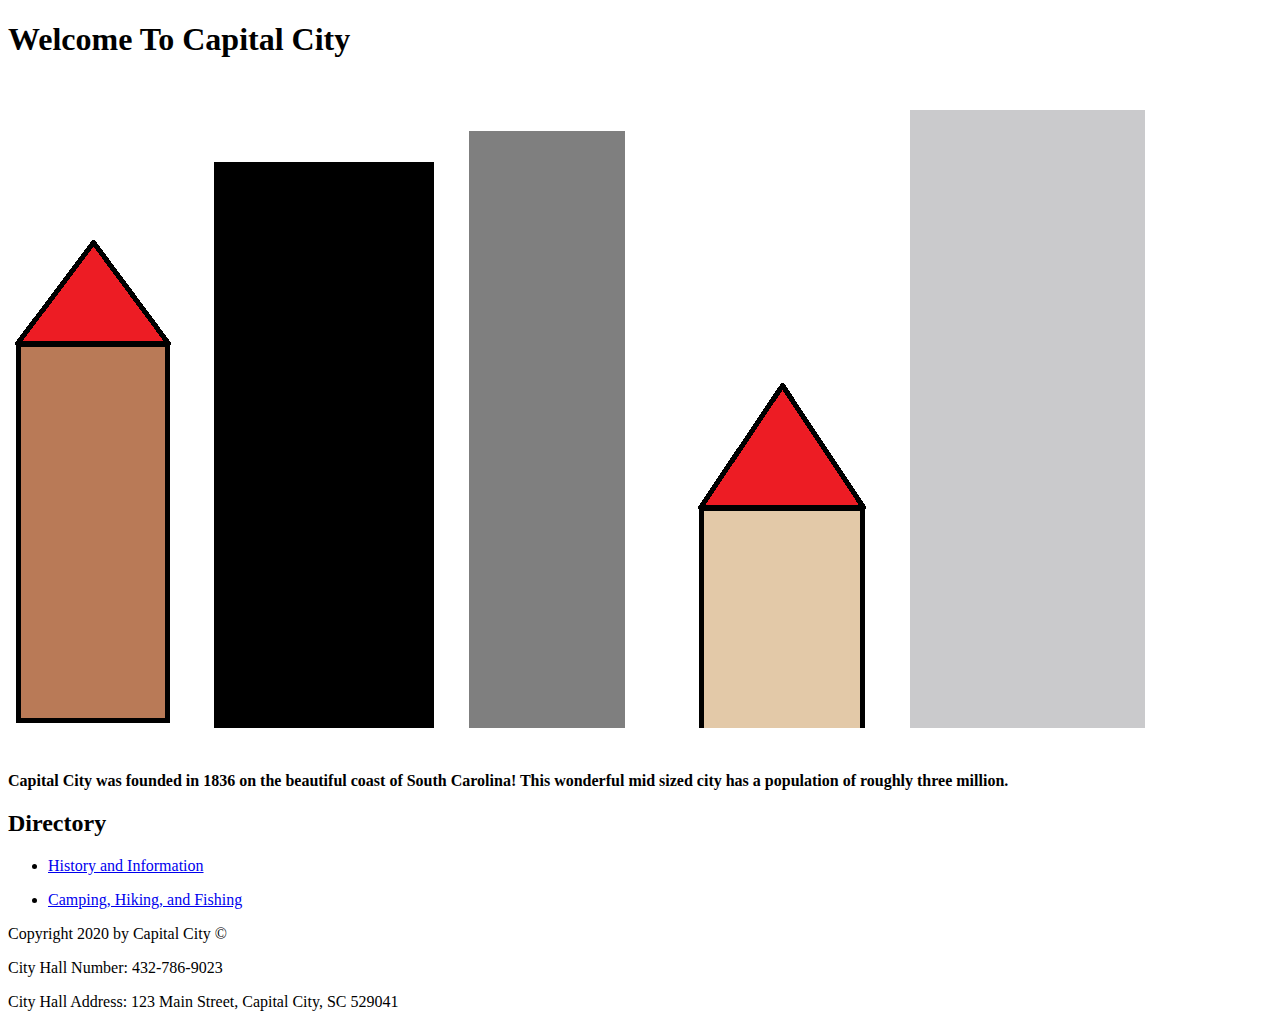
==== index.html @ 89031e3c "First check-in of project" ====
<!-- Andrew Wolff -->
<!DOCTYPE html>

<html lang="en">

<head>
	<meta charset="utf-g">
	<title>Welcome To Capital City</title>
</head>

<html>

	<body>
		<h1>Welcome To Capital City</h1>
		<img src="capitalcity.png"/>
		<P><b>Capital City was founded in 1836 on the beautiful coast of South Carolina! This wonderful mid sized city has a population of roughly three million.</b></P>

			<H2>Directory</H2>
<html>
	<body>
		<ul>
			<li><a href="about.html">History and Information</a></li>
		</ul>
	</body>
</html>

<html>
	<body>
		<ul>
			<li><a href="tourist.html">Camping, Hiking, and Fishing</a></li>
		</ul>
	</body>
</html>

		<footer>
			<p>Copyright 2020 by Capital City &copy;</p>
			<p>City Hall Number: 432-786-9023</p>
			<p>City Hall Address: 123 Main Street, Capital City, SC 529041</p>
		</footer>
	</body>

</html>
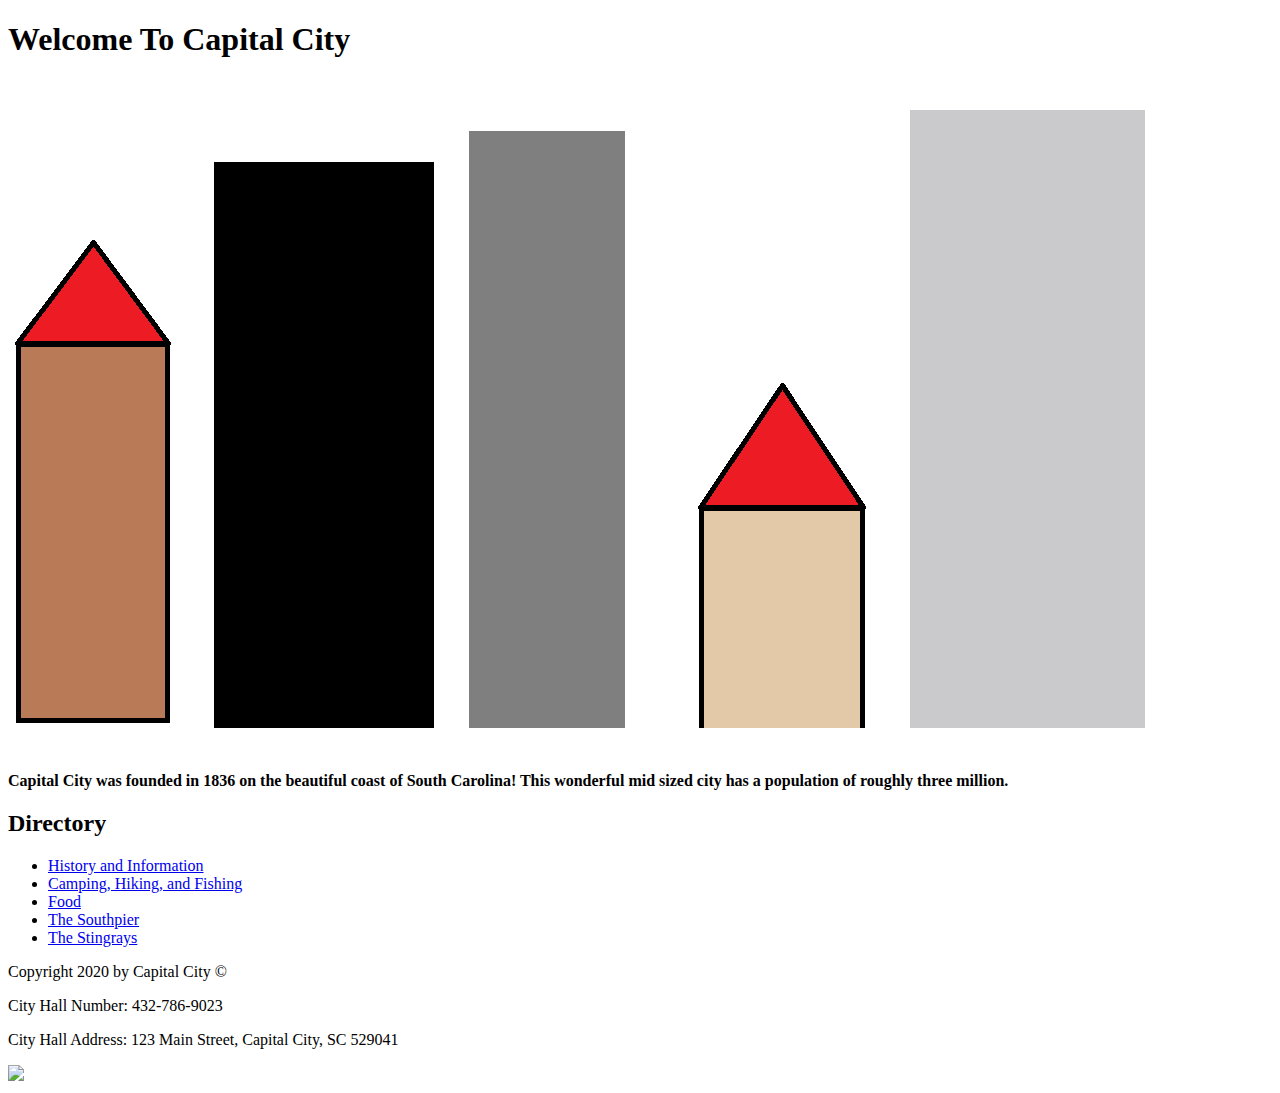
==== commit cbcdaa08: "same line change update" ====
--- a/index.html
+++ b/index.html
@@ -4,38 +4,34 @@
 <html lang="en">
 
 <head>
-	<meta charset="utf-g">
+	<meta charset="utf-8">
 	<title>Welcome To Capital City</title>
 </head>
-
-<html>
 
 	<body>
 		<h1>Welcome To Capital City</h1>
 		<img src="capitalcity.png"/>
 		<P><b>Capital City was founded in 1836 on the beautiful coast of South Carolina! This wonderful mid sized city has a population of roughly three million.</b></P>
 
-			<H2>Directory</H2>
-<html>
-	<body>
+
+		<h2>Directory</h2>
 		<ul>
 			<li><a href="about.html">History and Information</a></li>
+
+			<li><a href="tourist.html">Camping, Hiking, and Fishing</a></li>
+
+			<li><a href="food.html">Food</a></li>
+
+			<li><a href="southpier">The Southpier</a></li>
+
+			<li><a href="sports.html"> The Stingrays</a></li>
 		</ul>
-	</body>
-</html>
-
-<html>
-	<body>
-		<ul>
-			<li><a href="tourist.html">Camping, Hiking, and Fishing</a></li>
-		</ul>
-	</body>
-</html>
-
+	
 		<footer>
 			<p>Copyright 2020 by Capital City &copy;</p>
 			<p>City Hall Number: 432-786-9023</p>
 			<p>City Hall Address: 123 Main Street, Capital City, SC 529041</p>
+			<img src="indexfooter.png"/>
 		</footer>
 	</body>
 
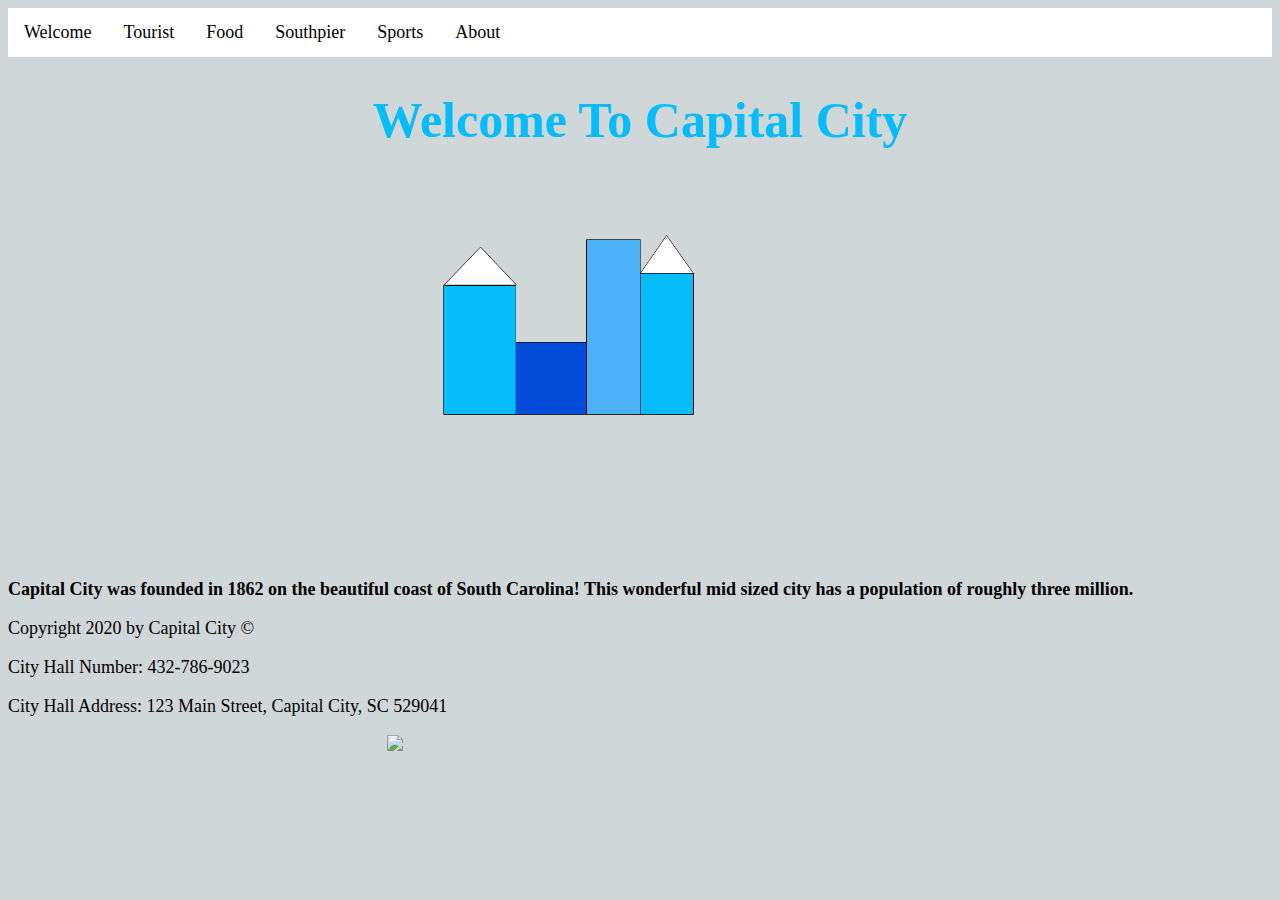
==== commit 3babde3f: "added css stuff" ====
--- a/index.html
+++ b/index.html
@@ -1,5 +1,27 @@
 <!-- Andrew Wolff -->
 <!DOCTYPE html>
+<link rel="stylesheet" href="stylesheet.css">
+<head>
+<ul>
+			<li><a href="index.html">Welcome </a></li>
+
+			<li><a href="tourist.html">Tourist</a></li>
+
+			<li><a href="food.html">Food</a></li>
+
+			<li><a href="southpier.html">Southpier</a></li>
+
+			<li><a href="sports.html"> Sports</a></li>
+
+			<li><a href="about.html">About</a></li>
+		</ul>
+	<style>
+		h1 {
+			text-align:center;
+			font-size:50px;
+		}
+	</style>
+</head>
 
 <html lang="en">
 
@@ -10,22 +32,9 @@
 
 	<body>
 		<h1>Welcome To Capital City</h1>
-		<img src="capitalcity.png"/>
-		<P><b>Capital City was founded in 1836 on the beautiful coast of South Carolina! This wonderful mid sized city has a population of roughly three million.</b></P>
+		<img src="cc.png"/>
+		<P><b>Capital City was founded in 1862 on the beautiful coast of South Carolina! This wonderful mid sized city has a population of roughly three million.</b></P>
 
-
-		<h2>Directory</h2>
-		<ul>
-			<li><a href="about.html">History and Information</a></li>
-
-			<li><a href="tourist.html">Camping, Hiking, and Fishing</a></li>
-
-			<li><a href="food.html">Food</a></li>
-
-			<li><a href="southpier">The Southpier</a></li>
-
-			<li><a href="sports.html"> The Stingrays</a></li>
-		</ul>
 	
 		<footer>
 			<p>Copyright 2020 by Capital City &copy;</p>
--- a/stylesheet.css
+++ b/stylesheet.css
@@ -0,0 +1,86 @@
+body {background-color: #d0d7d9;
+}
+
+h1 {
+	color: #07BCFA;
+	text-align: center; 
+}
+
+h2 {
+	color: #044BD9;
+	font-size: 30px;
+}
+
+h3 {
+	color: #4CB1F7;
+	font-size: 20px;
+}
+
+img  {
+	display: block;
+	margin-left: auto;
+	margin-right:auto;
+	width: 40%;
+}
+
+p{
+	font-size: 18px;
+}
+
+ul {
+	list-style-type:none;
+    margin:0;
+    padding:0;
+}
+
+li {
+	display: inline;
+	float: left;
+	font-size: 18px;
+	font-color: white;
+}
+
+li {
+	float: left;
+	font-size: 18px;
+	font-color: white;
+
+}
+
+a {
+	display: block;
+	padding: 8px;
+	background-color: white;
+}
+
+ul {
+  list-style-type: none;
+  margin: 0;
+  padding: 0;
+  overflow: hidden;
+  background-color: white;
+}
+
+li {
+  float: left;
+}
+
+li a {
+  display: block;
+  color: black;
+  text-align: center;
+  padding: 14px 16px;
+  text-decoration: none;
+}
+
+
+h2 {
+	border-style:solid;
+	border-width: 5px;
+	border-color: white;
+}
+table, th, td {
+	border:1px solid black;
+	padding:10px;
+}
+
